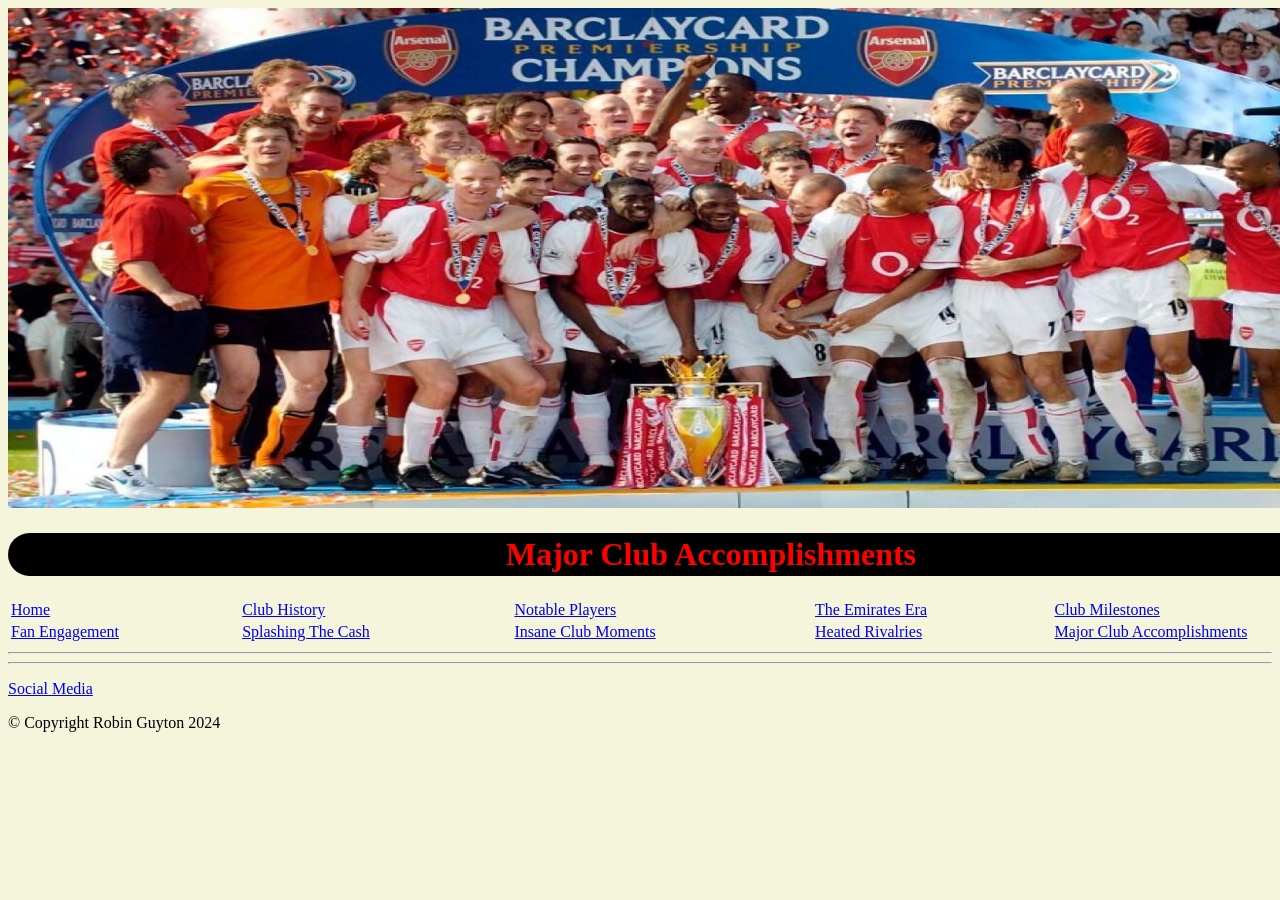
==== accomplishments.html @ 5455f0c0 "Added footer to all pages" ====
<!DOCTYPE html>
<html lang="en">
<head>
    <meta charset="UTF-8">
    <meta name="viewport" content="width=device-width, initial-scale=1.0">
    <title>Major Club Accomplishments</title>
    <img src="images/invincibles.jpg" alt="image of the Invincible Team" height="500" width="1400">

    <!-- External CSS -->
<link rel="stylesheet" href="main.css">

</head>
<body>

    <header>

  <h1>Major Club Accomplishments</h1>
  <table style="width: 115%">
            
          
    <tbody>
     
        <tr>
            <!-- Table data cell -->
            <td><a href="index.html" target="_self">Home</a></td>
            <td><a href="history.html" target="_self">Club History</a></td>
            <td><a href="players.html" target="_self">Notable Players</a></td>
            <td><a href="emirates.html" target="_self">The Emirates Era</a></td>
            <td><a href="milestones.html" target="_self">Club Milestones</a></td>
            
        </tr>
        <tr>
            <td><a href="fans.html" target="_self">Fan Engagement</a></td>
            <td><a href="cash.html" target="_self">Splashing The Cash</a></td>
            <td><a href="insane.html" target="_self">Insane Club Moments</a></td>
            <td><a href="rivalries.html" target="_self">Heated Rivalries</a></td>
            <td><a href="accomplishments.html" target="_self">Major Club Accomplishments</a></td>
        </tr>
      
    
    </tbody>
    </table>
    
    </header>

<main>



</main>

<hr>
<hr>

<footer>

    <p><a href="https://github.com/robinguyton" target="_blank" >Social Media</a></p>
    <p>&copy; Copyright Robin Guyton 2024</p>

</footer>
  
    
</body>
</html>
---- main.css ----
body {background-color: beige;
    color: black
        
    ;}
    
    
    
    h1 {text-align: center;
        padding: 3px;
        background-color: beige;
        color: red ;
        border-radius: 50px;
        height: 50px
    }
    
    
    
    h2 {text-align: center;
        padding: 3px;
        background-color: beige;
        color: red;
        border-radius: 50px;
        height: 30px
    }
    
    
    
    .center {
        display: block;
        margin-left: auto;
        margin-right: auto;
        width: 50%;
      }
    
    
      
    main {text-align: center;}
    
    
    
    a:hover {
        color: #f33506;
      }
    
    
    h1, h2 {background-color: black;
        height: fit-content;
        width: 1400px;
    }
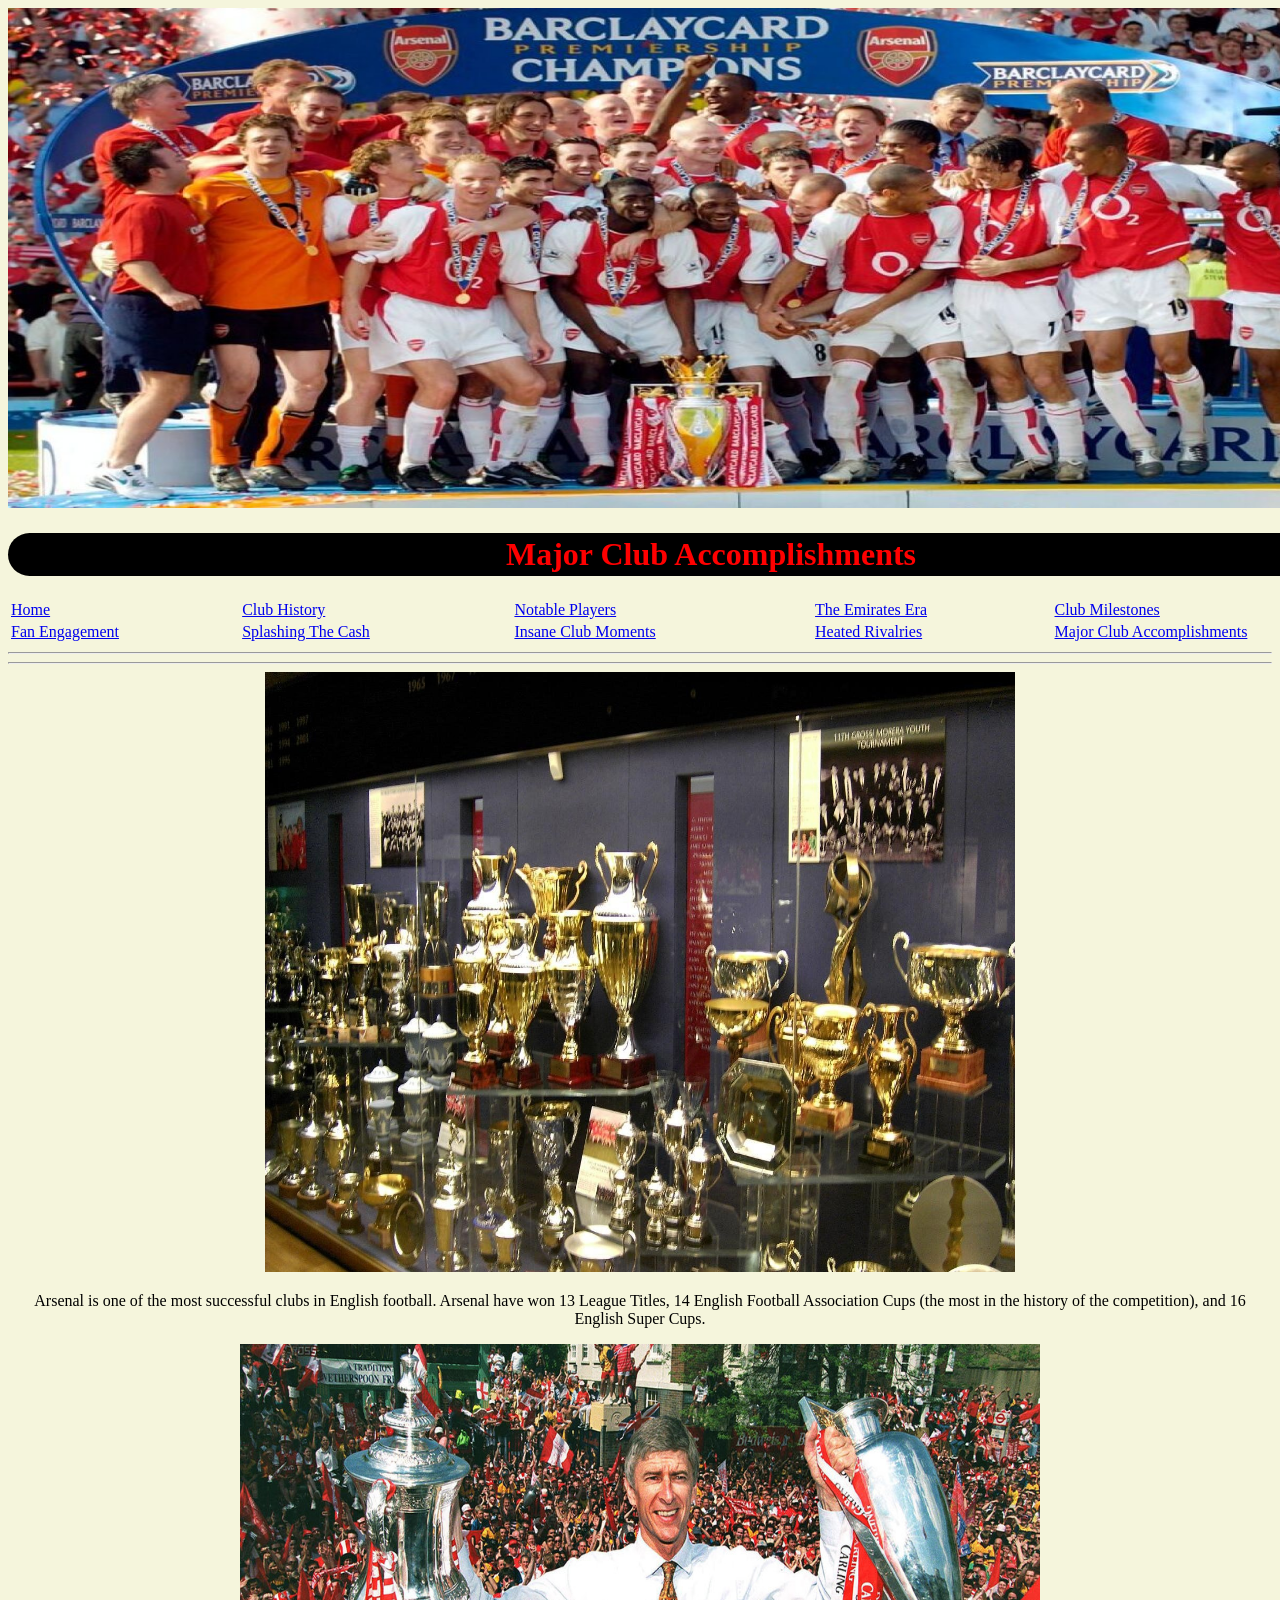
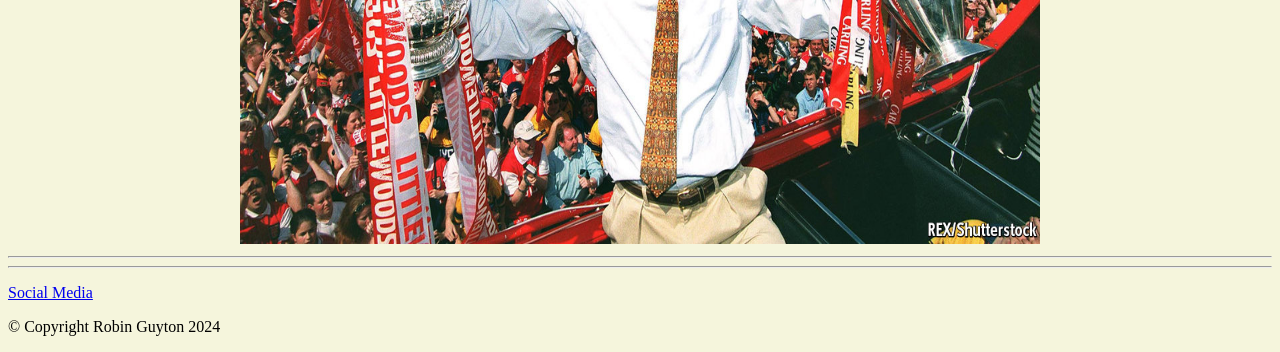
==== commit 6e67e25c: "Added Wenger Trophies" ====
--- a/accomplishments.html
+++ b/accomplishments.html
@@ -42,8 +42,13 @@
     </table>
     
     </header>
+<hr>
+<hr>
+<main>
+    <img src="images/trophy.jpg" alt="Arsenal Trophy Case" height="600" width="750">
+    <p>Arsenal is one of the most successful clubs in English football. Arsenal have won 13 League Titles, 14 English Football Association Cups (the most in the history of the competition), and 16 English Super Cups.</p>
 
-<main>
+    <img src="images/wengerdouble.jpg" alt="Manager Arsene Wenger holds FA Cup and League Title Trophies" height="500" width="800">
 
 
 
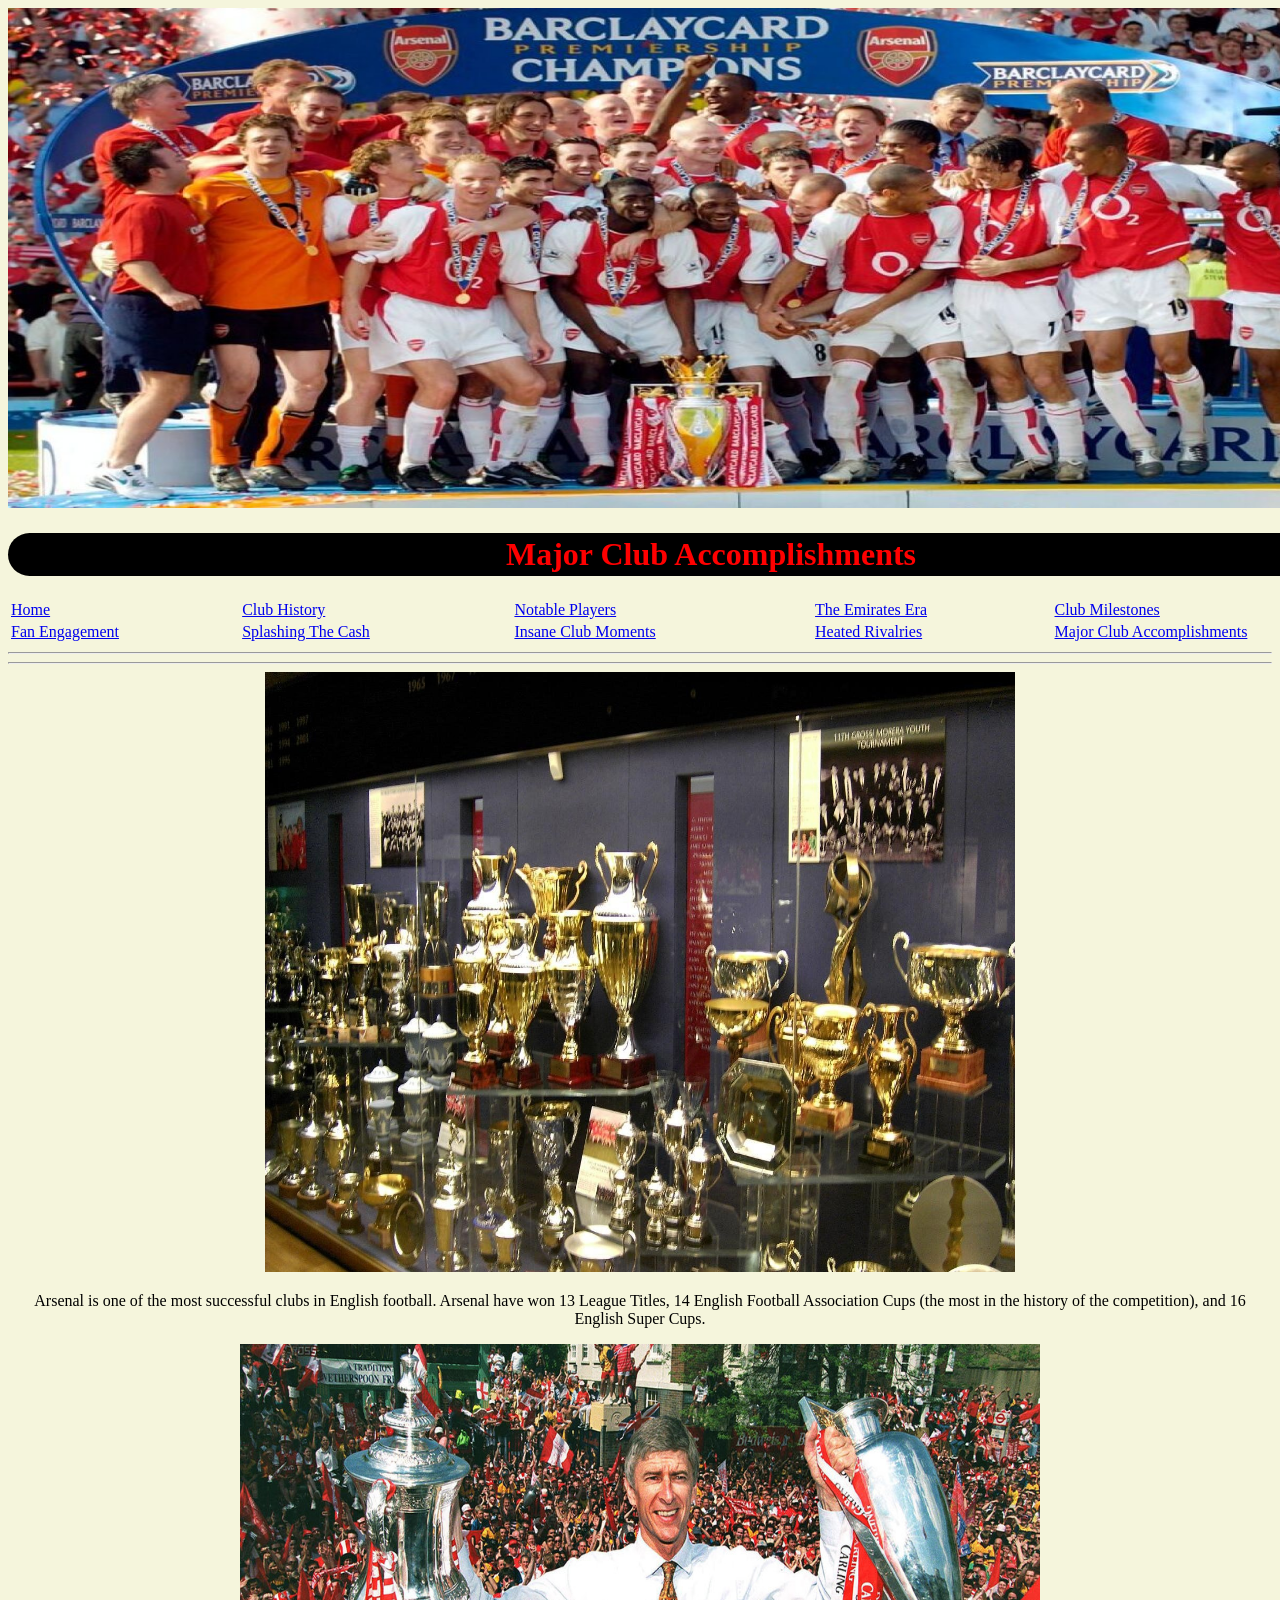
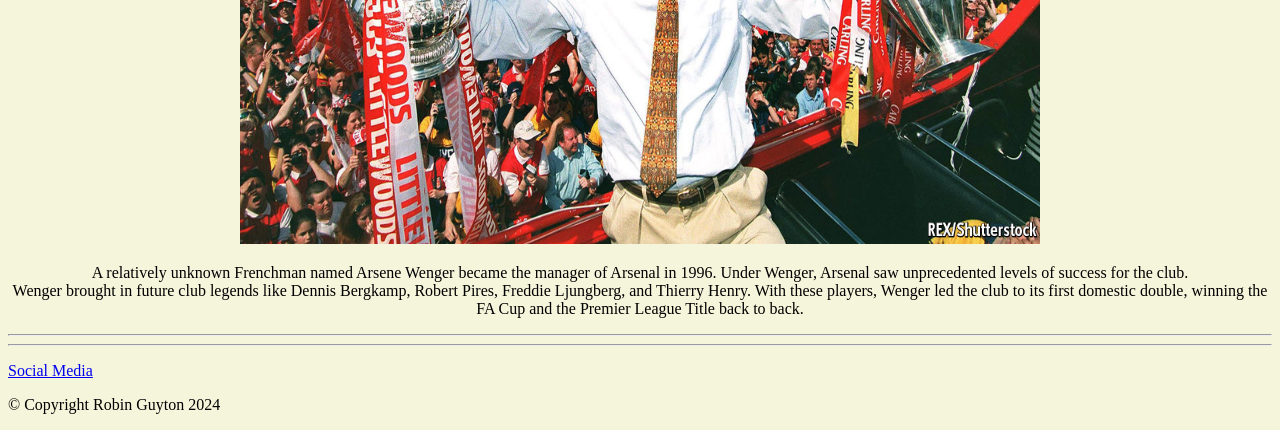
==== commit 1468f0f5: "input accomplishments" ====
--- a/accomplishments.html
+++ b/accomplishments.html
@@ -49,6 +49,9 @@
     <p>Arsenal is one of the most successful clubs in English football. Arsenal have won 13 League Titles, 14 English Football Association Cups (the most in the history of the competition), and 16 English Super Cups.</p>
 
     <img src="images/wengerdouble.jpg" alt="Manager Arsene Wenger holds FA Cup and League Title Trophies" height="500" width="800">
+    <p>A relatively unknown Frenchman named Arsene Wenger became the manager of Arsenal in 1996. Under Wenger, Arsenal saw unprecedented levels of success for the club. 
+    <br>Wenger brought in future club legends like Dennis Bergkamp, Robert Pires, Freddie Ljungberg, and Thierry Henry. With these players, Wenger led the club to its first domestic double, winning the FA Cup and the Premier League Title back to back.
+    </p>
 
 
 
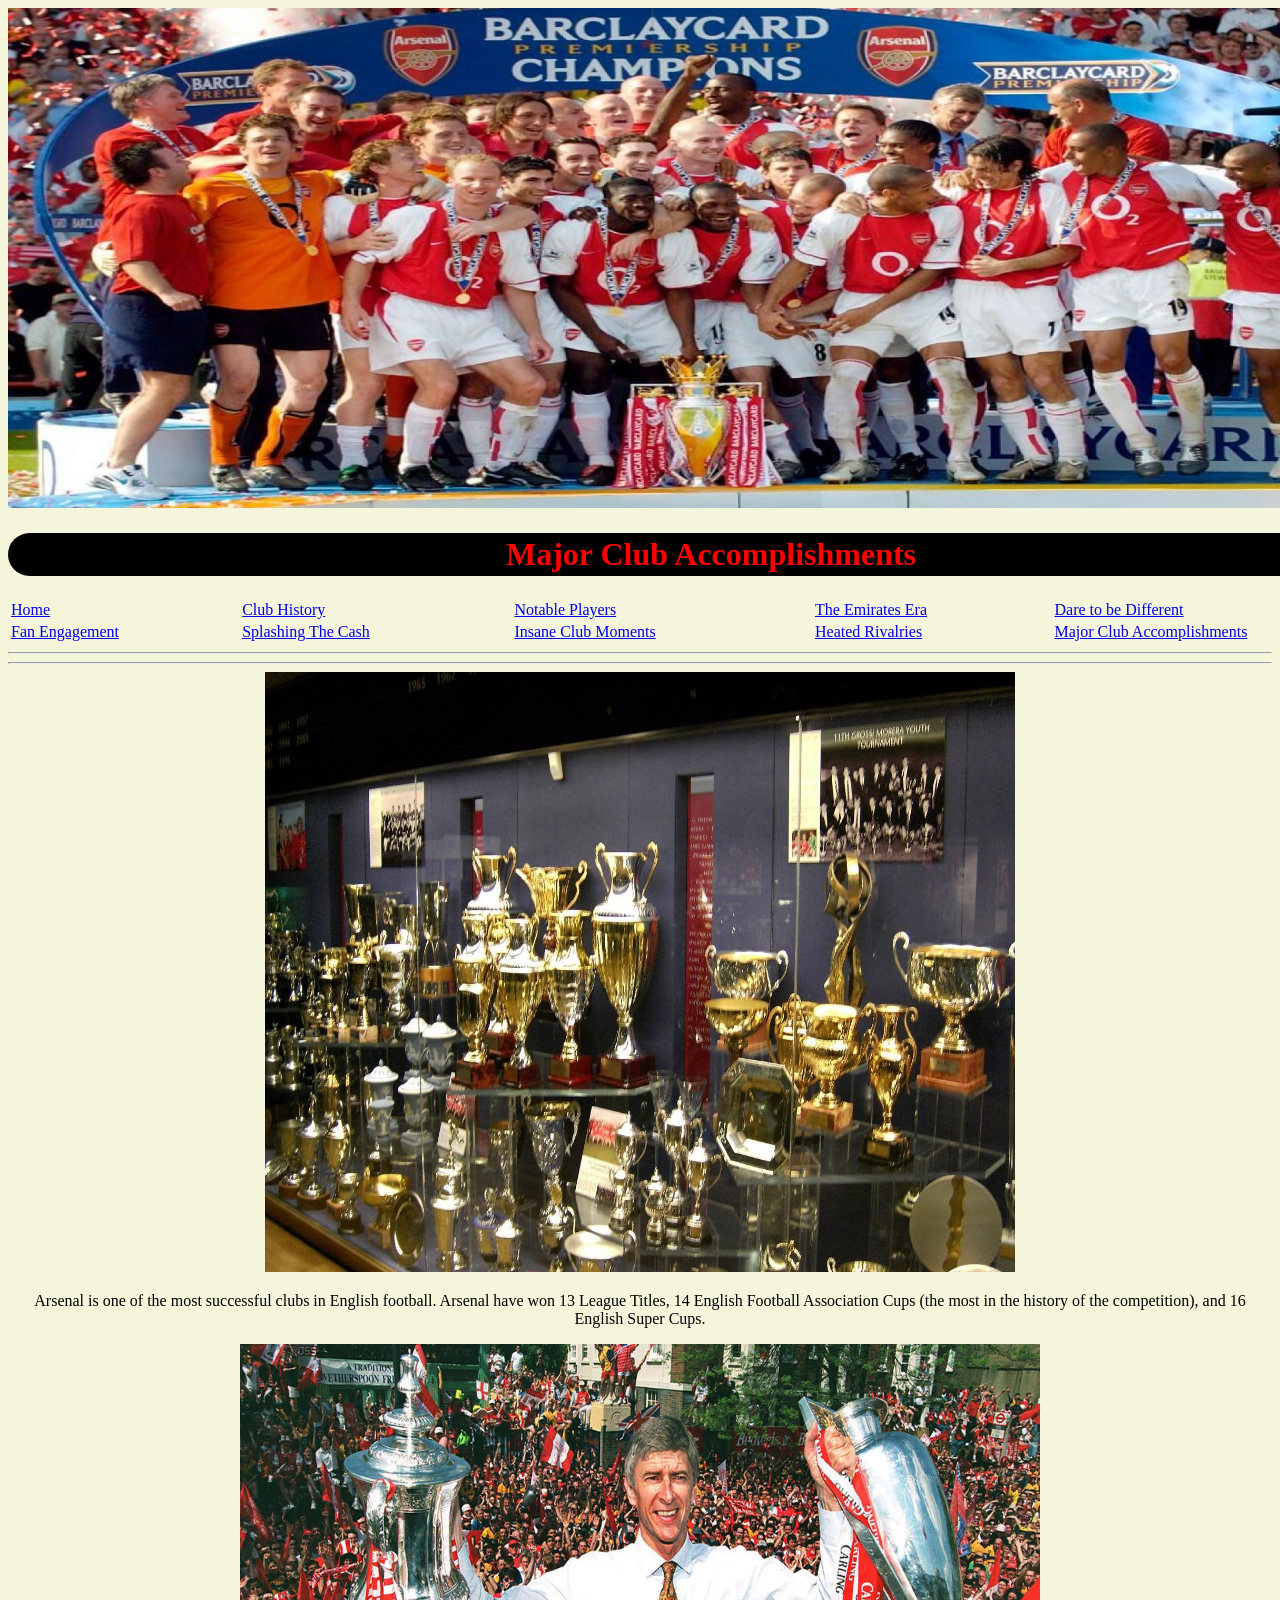
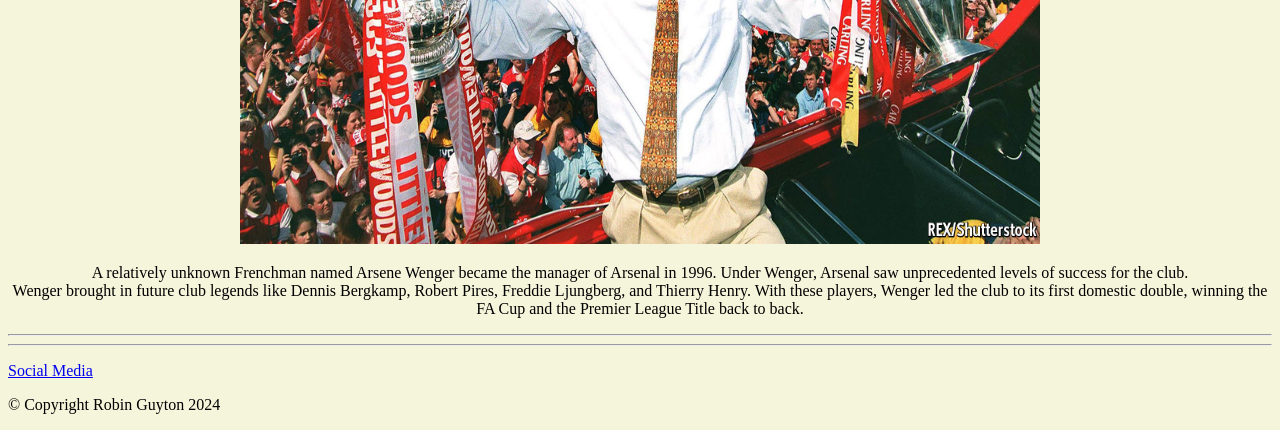
==== commit 850274f5: "Dare to be Different" ====
--- a/accomplishments.html
+++ b/accomplishments.html
@@ -26,7 +26,7 @@
             <td><a href="history.html" target="_self">Club History</a></td>
             <td><a href="players.html" target="_self">Notable Players</a></td>
             <td><a href="emirates.html" target="_self">The Emirates Era</a></td>
-            <td><a href="milestones.html" target="_self">Club Milestones</a></td>
+            <td><a href="milestones.html" target="_self">Dare to be Different</a></td>
             
         </tr>
         <tr>
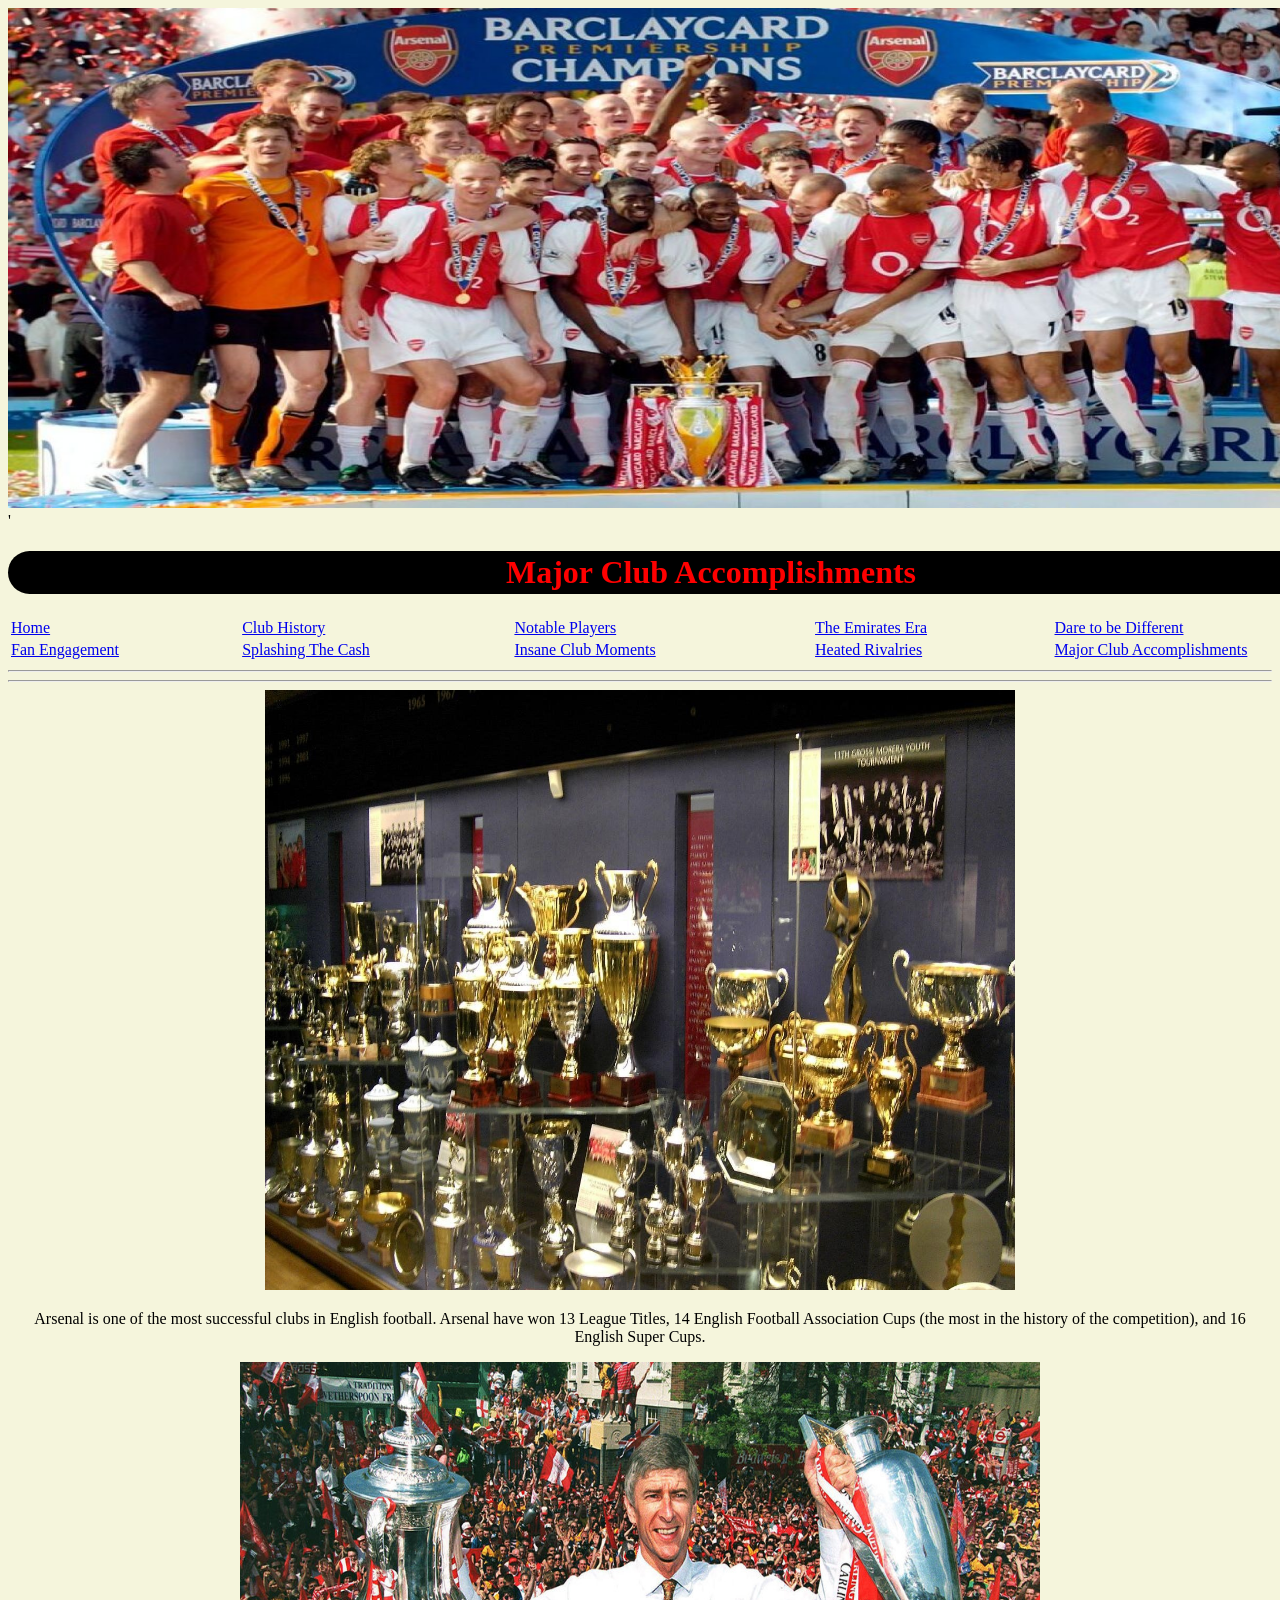
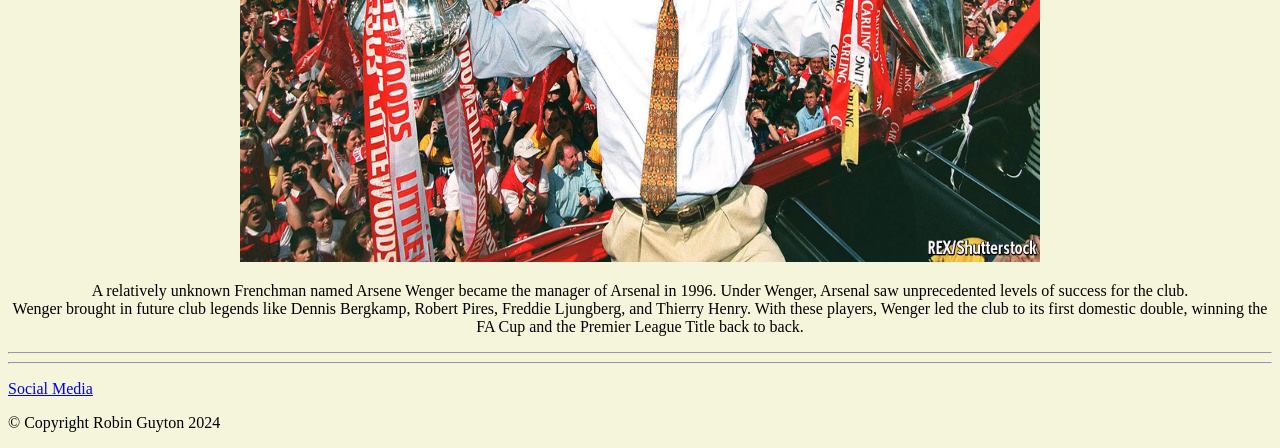
==== commit 2d5bbeec: "Corrected errors" ====
--- a/accomplishments.html
+++ b/accomplishments.html
@@ -4,7 +4,7 @@
     <meta charset="UTF-8">
     <meta name="viewport" content="width=device-width, initial-scale=1.0">
     <title>Major Club Accomplishments</title>
-    <img src="images/invincibles.jpg" alt="image of the Invincible Team" height="500" width="1400">
+    
 
     <!-- External CSS -->
 <link rel="stylesheet" href="main.css">
@@ -13,8 +13,10 @@
 <body>
 
     <header>
-
+<img src="images/invincibles.jpg" alt="image of the Invincible Team" height="500" width="1400">
+'
   <h1>Major Club Accomplishments</h1>
+ 
   <table style="width: 115%">
             
           
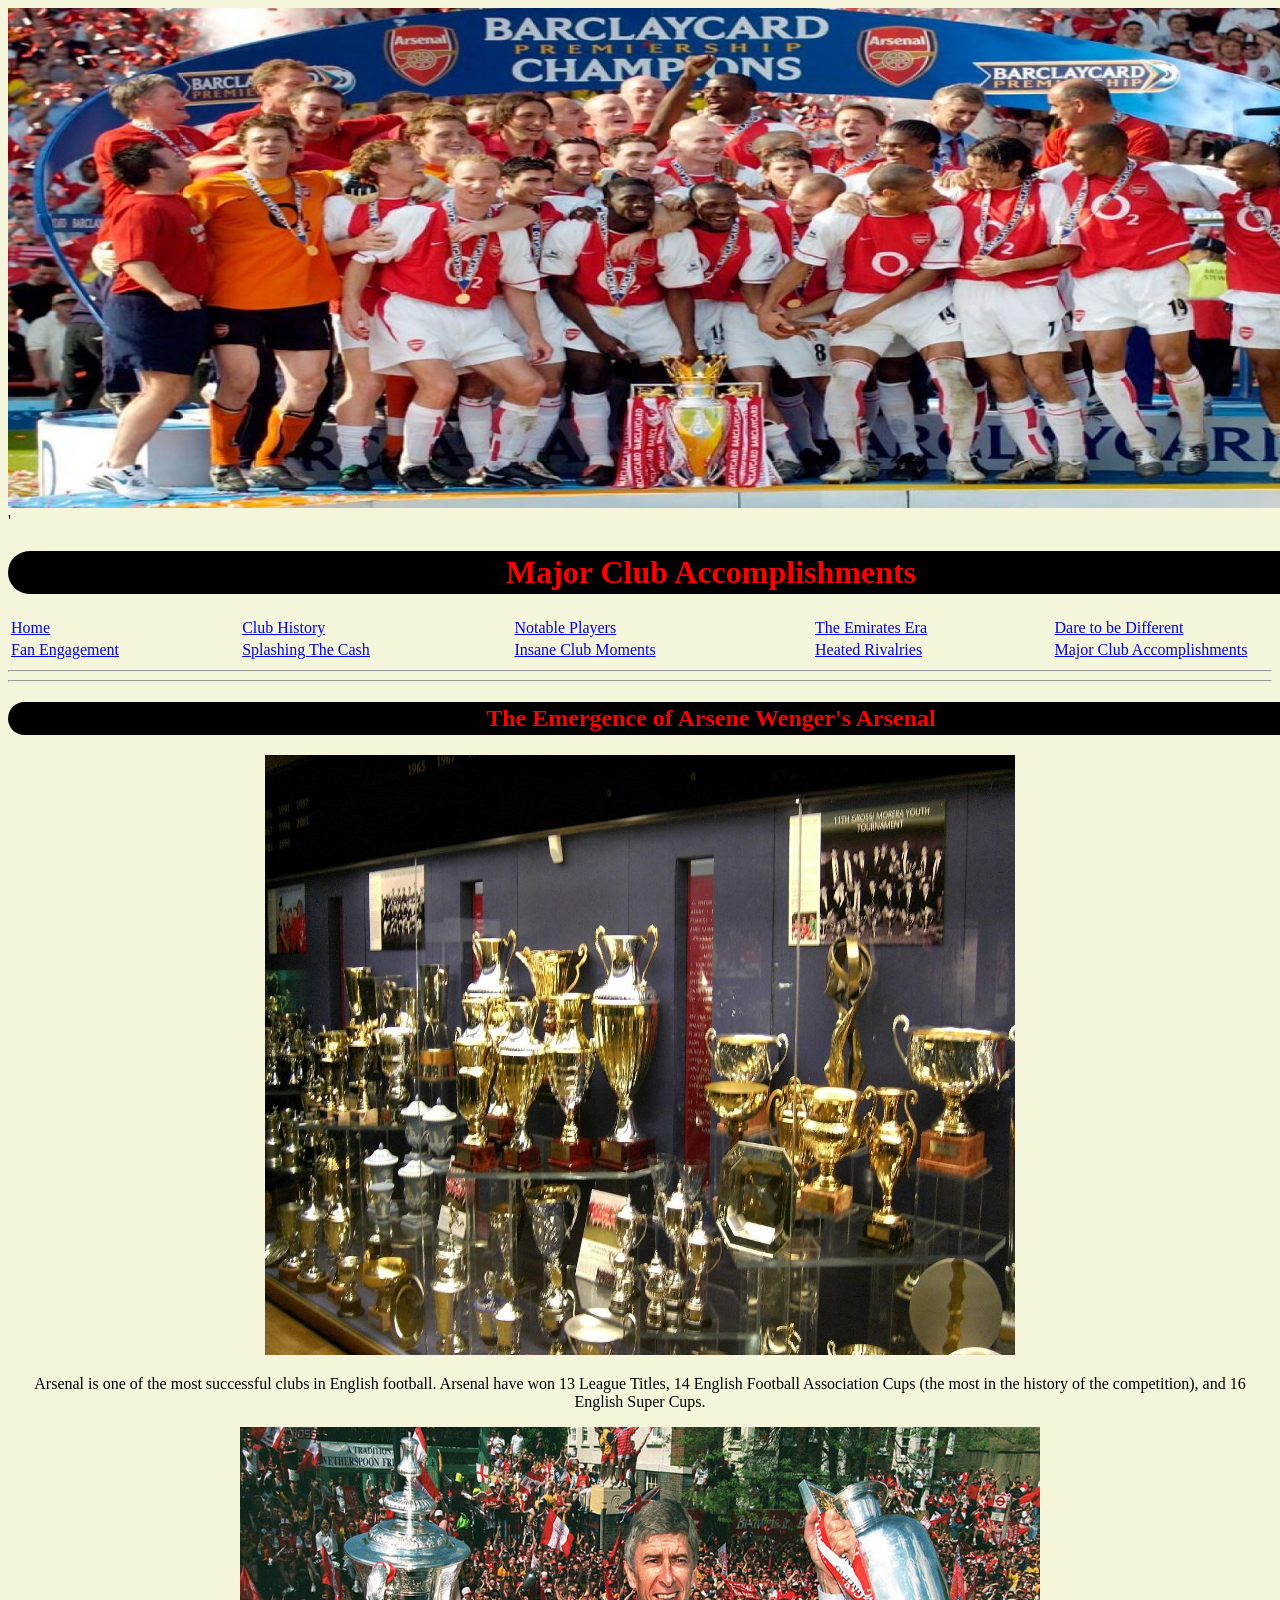
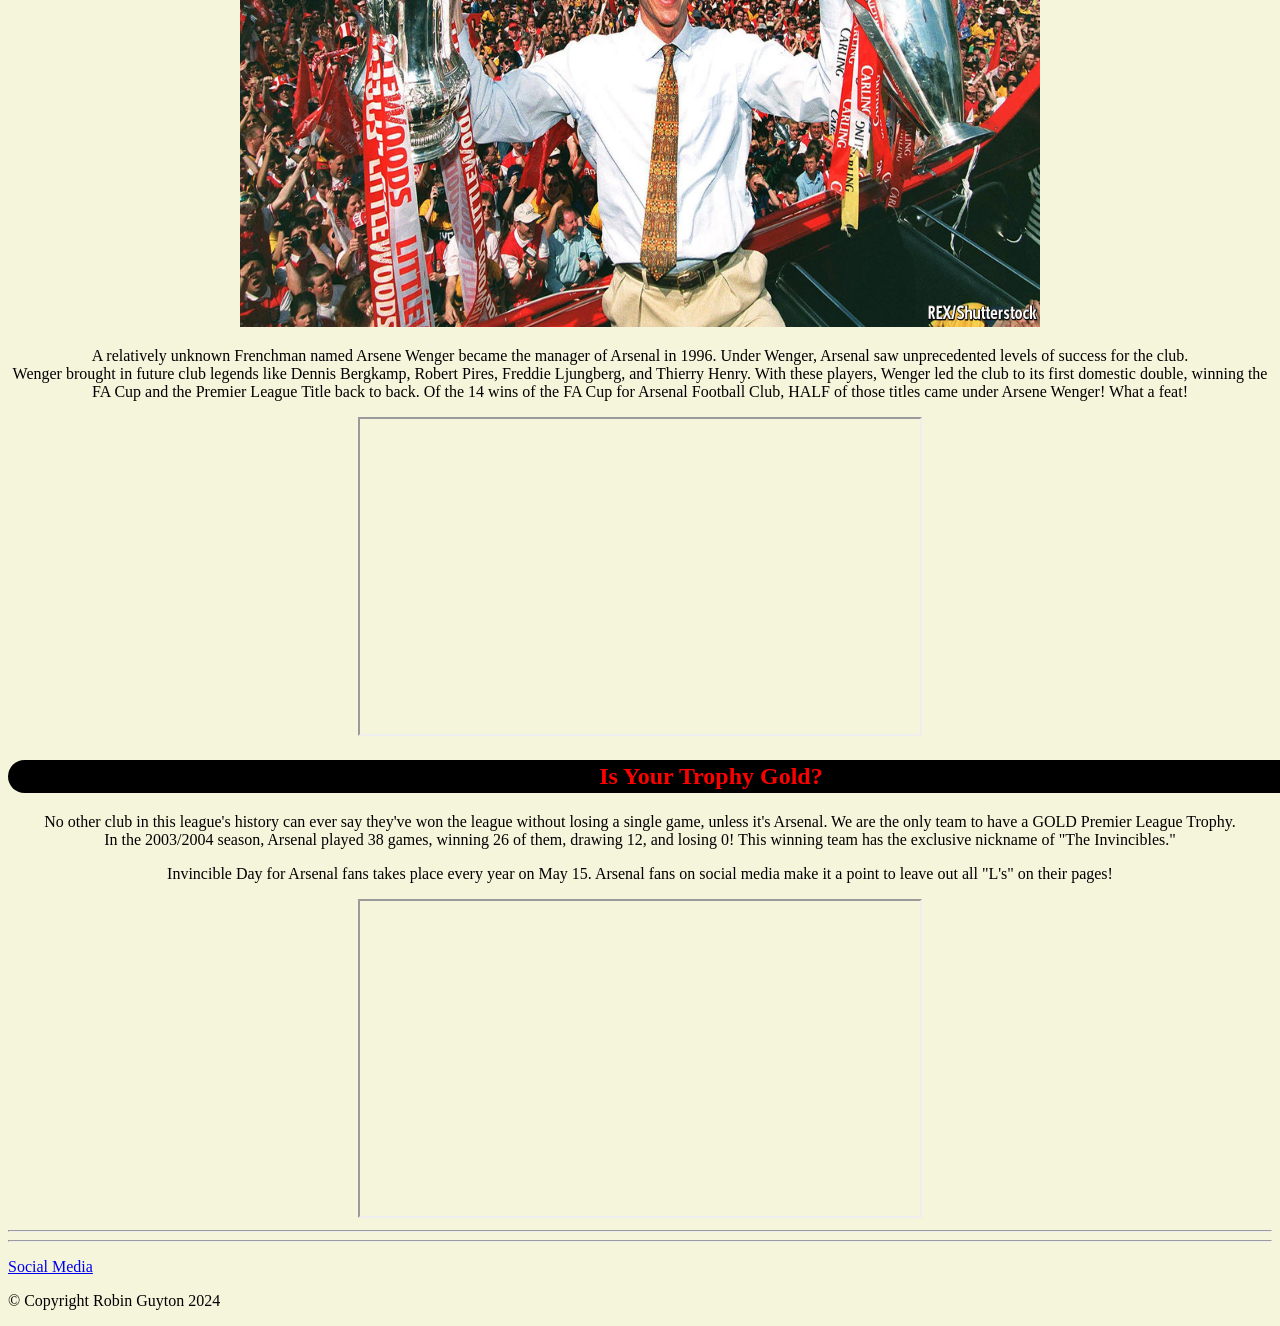
==== commit 54abd46a: "input accomplishments" ====
--- a/accomplishments.html
+++ b/accomplishments.html
@@ -47,16 +47,38 @@
 <hr>
 <hr>
 <main>
+
+<section>
+
+    <h2>The Emergence of Arsene Wenger's Arsenal</h2>
+
     <img src="images/trophy.jpg" alt="Arsenal Trophy Case" height="600" width="750">
     <p>Arsenal is one of the most successful clubs in English football. Arsenal have won 13 League Titles, 14 English Football Association Cups (the most in the history of the competition), and 16 English Super Cups.</p>
 
     <img src="images/wengerdouble.jpg" alt="Manager Arsene Wenger holds FA Cup and League Title Trophies" height="500" width="800">
     <p>A relatively unknown Frenchman named Arsene Wenger became the manager of Arsenal in 1996. Under Wenger, Arsenal saw unprecedented levels of success for the club. 
-    <br>Wenger brought in future club legends like Dennis Bergkamp, Robert Pires, Freddie Ljungberg, and Thierry Henry. With these players, Wenger led the club to its first domestic double, winning the FA Cup and the Premier League Title back to back.
+    <br>Wenger brought in future club legends like Dennis Bergkamp, Robert Pires, Freddie Ljungberg, and Thierry Henry. With these players, Wenger led the club to its first domestic double, winning the FA Cup and the Premier League Title back to back. Of the 14 wins of the FA Cup for Arsenal Football Club, HALF of those titles came under Arsene Wenger! What a feat!
     </p>
+
+    
+    <iframe width="560" height="315" src="https://www.youtube.com/embed/6ihRXGeIhG4?si=QepfU809_1LvhCIj" title="YouTube video player" allow="accelerometer; autoplay; clipboard-write; encrypted-media; gyroscope; picture-in-picture; web-share" referrerpolicy="strict-origin-when-cross-origin" allowfullscreen></iframe>
+
+</section>
+
+<section>
+    
+    <h2>Is Your Trophy Gold?</h2>
+
+    <p>No other club in this league's history can ever say they've won the league without losing a single game, unless it's Arsenal. We are the only team to have a GOLD Premier League Trophy.
+        <br>In the 2003/2004 season, Arsenal played 38 games, winning 26 of them, drawing 12, and losing 0! This winning team has the exclusive nickname of "The Invincibles."</p>
+
+    <p>Invincible Day for Arsenal fans takes place every year on May 15.  Arsenal fans on social media make it a point to leave out all "L's" on their pages!</p>
+
+    <iframe width="560" height="315" src="https://www.youtube.com/embed/j8Mk9ubOATk?si=sH7qE8QbabkY-MNp" title="YouTube video player" allow="accelerometer; autoplay; clipboard-write; encrypted-media; gyroscope; picture-in-picture; web-share" referrerpolicy="strict-origin-when-cross-origin" allowfullscreen></iframe>
 
 
 
+</section>
 </main>
 
 <hr>
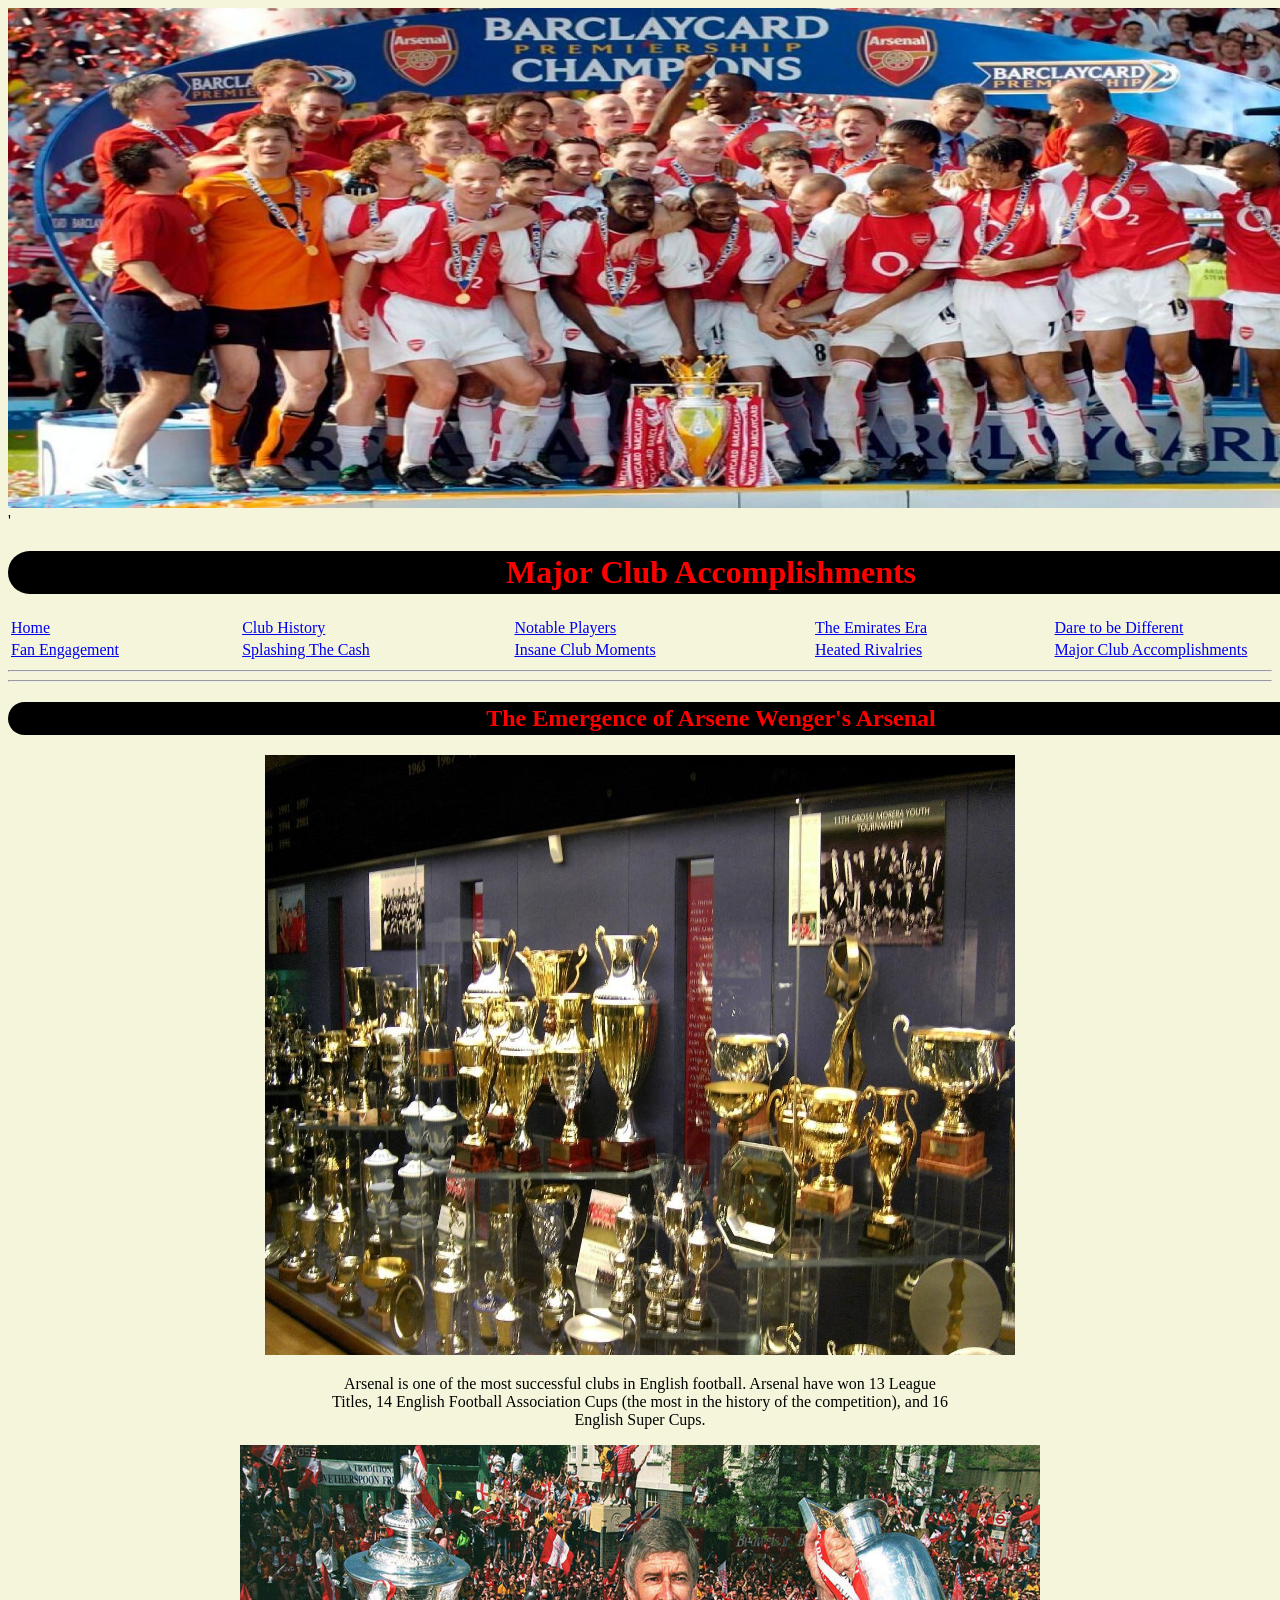
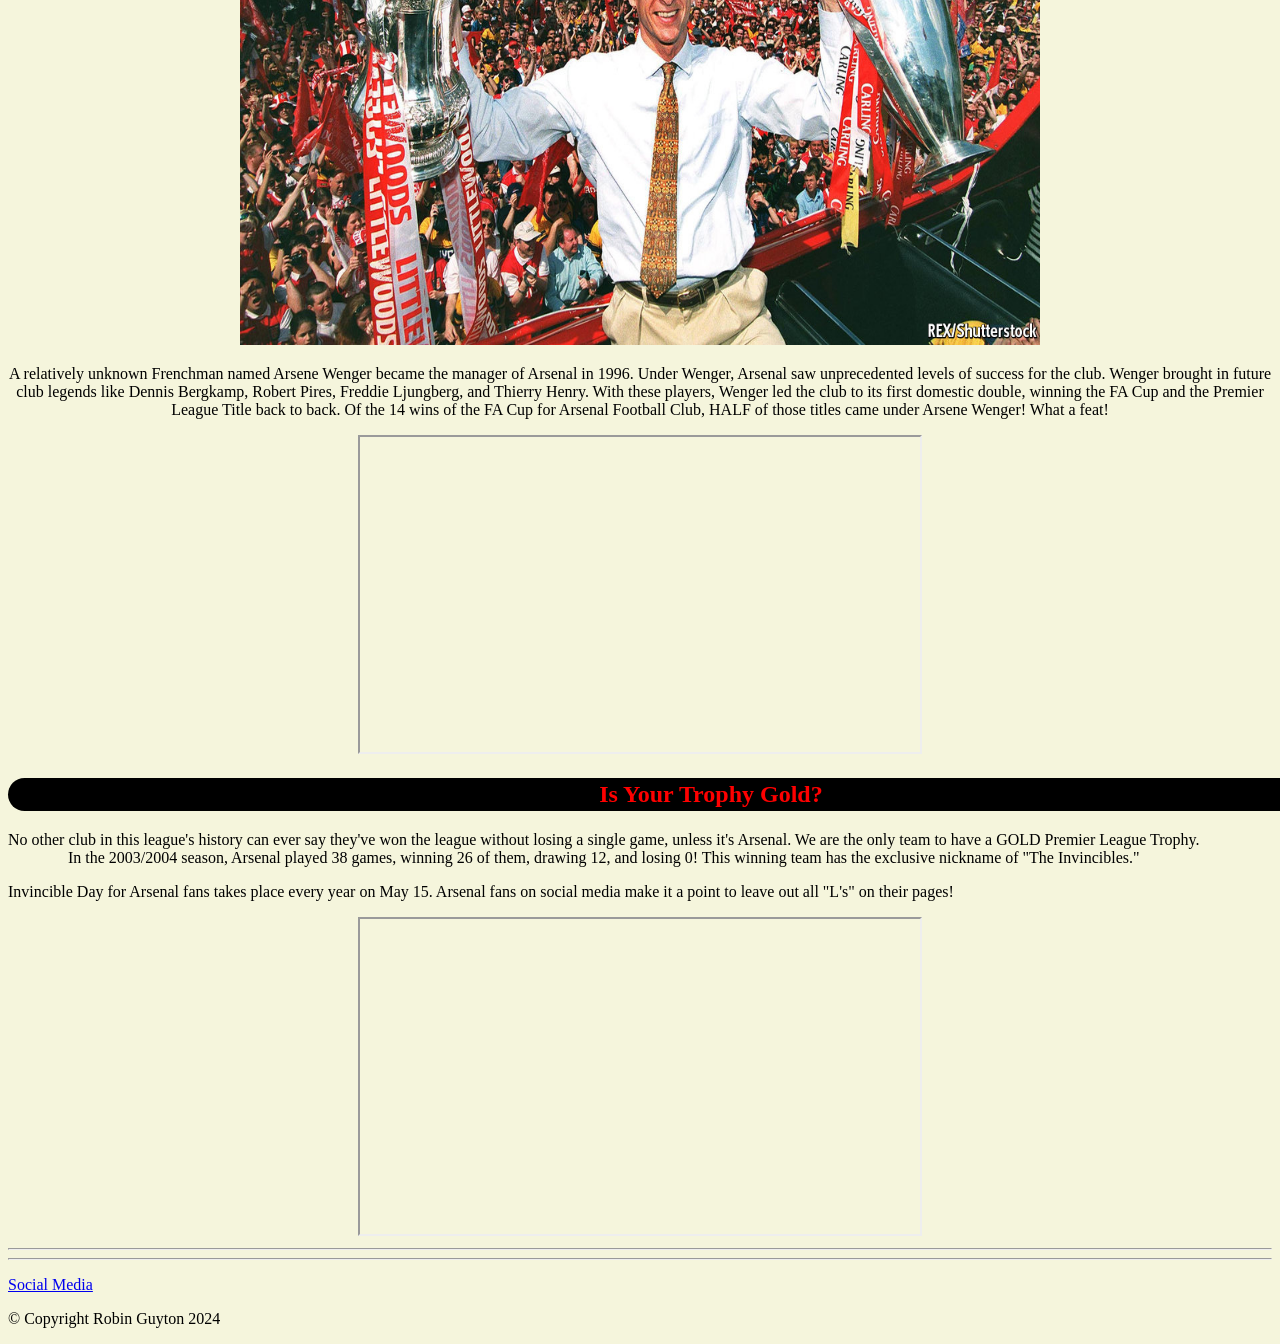
==== commit b244d2eb: "Validated pages, ready to submit" ====
--- a/accomplishments.html
+++ b/accomplishments.html
@@ -53,12 +53,14 @@
     <h2>The Emergence of Arsene Wenger's Arsenal</h2>
 
     <img src="images/trophy.jpg" alt="Arsenal Trophy Case" height="600" width="750">
+
+<div class="center">
     <p>Arsenal is one of the most successful clubs in English football. Arsenal have won 13 League Titles, 14 English Football Association Cups (the most in the history of the competition), and 16 English Super Cups.</p>
+</div>
 
     <img src="images/wengerdouble.jpg" alt="Manager Arsene Wenger holds FA Cup and League Title Trophies" height="500" width="800">
-    <p>A relatively unknown Frenchman named Arsene Wenger became the manager of Arsenal in 1996. Under Wenger, Arsenal saw unprecedented levels of success for the club. 
-    <br>Wenger brought in future club legends like Dennis Bergkamp, Robert Pires, Freddie Ljungberg, and Thierry Henry. With these players, Wenger led the club to its first domestic double, winning the FA Cup and the Premier League Title back to back. Of the 14 wins of the FA Cup for Arsenal Football Club, HALF of those titles came under Arsene Wenger! What a feat!
-    </p>
+    
+    <p>A relatively unknown Frenchman named Arsene Wenger became the manager of Arsenal in 1996. Under Wenger, Arsenal saw unprecedented levels of success for the club. Wenger brought in future club legends like Dennis Bergkamp, Robert Pires, Freddie Ljungberg, and Thierry Henry. With these players, Wenger led the club to its first domestic double, winning the FA Cup and the Premier League Title back to back. Of the 14 wins of the FA Cup for Arsenal Football Club, HALF of those titles came under Arsene Wenger! What a feat!</p>
 
     
     <iframe width="560" height="315" src="https://www.youtube.com/embed/6ihRXGeIhG4?si=QepfU809_1LvhCIj" title="YouTube video player" allow="accelerometer; autoplay; clipboard-write; encrypted-media; gyroscope; picture-in-picture; web-share" referrerpolicy="strict-origin-when-cross-origin" allowfullscreen></iframe>
@@ -73,6 +75,7 @@
         <br>In the 2003/2004 season, Arsenal played 38 games, winning 26 of them, drawing 12, and losing 0! This winning team has the exclusive nickname of "The Invincibles."</p>
 
     <p>Invincible Day for Arsenal fans takes place every year on May 15.  Arsenal fans on social media make it a point to leave out all "L's" on their pages!</p>
+
 
     <iframe width="560" height="315" src="https://www.youtube.com/embed/j8Mk9ubOATk?si=sH7qE8QbabkY-MNp" title="YouTube video player" allow="accelerometer; autoplay; clipboard-write; encrypted-media; gyroscope; picture-in-picture; web-share" referrerpolicy="strict-origin-when-cross-origin" allowfullscreen></iframe>
 
--- a/main.css
+++ b/main.css
@@ -13,7 +13,11 @@
         height: 50px
     }
     
-    
+   
+    p {max-width: fit-content;  
+        text-align: center;
+       
+    }
     
     h2 {text-align: center;
         padding: 3px;
@@ -36,6 +40,9 @@
       
     main {text-align: center;}
     
+
+    section {text-align: center;}
+    
     
     
     a:hover {
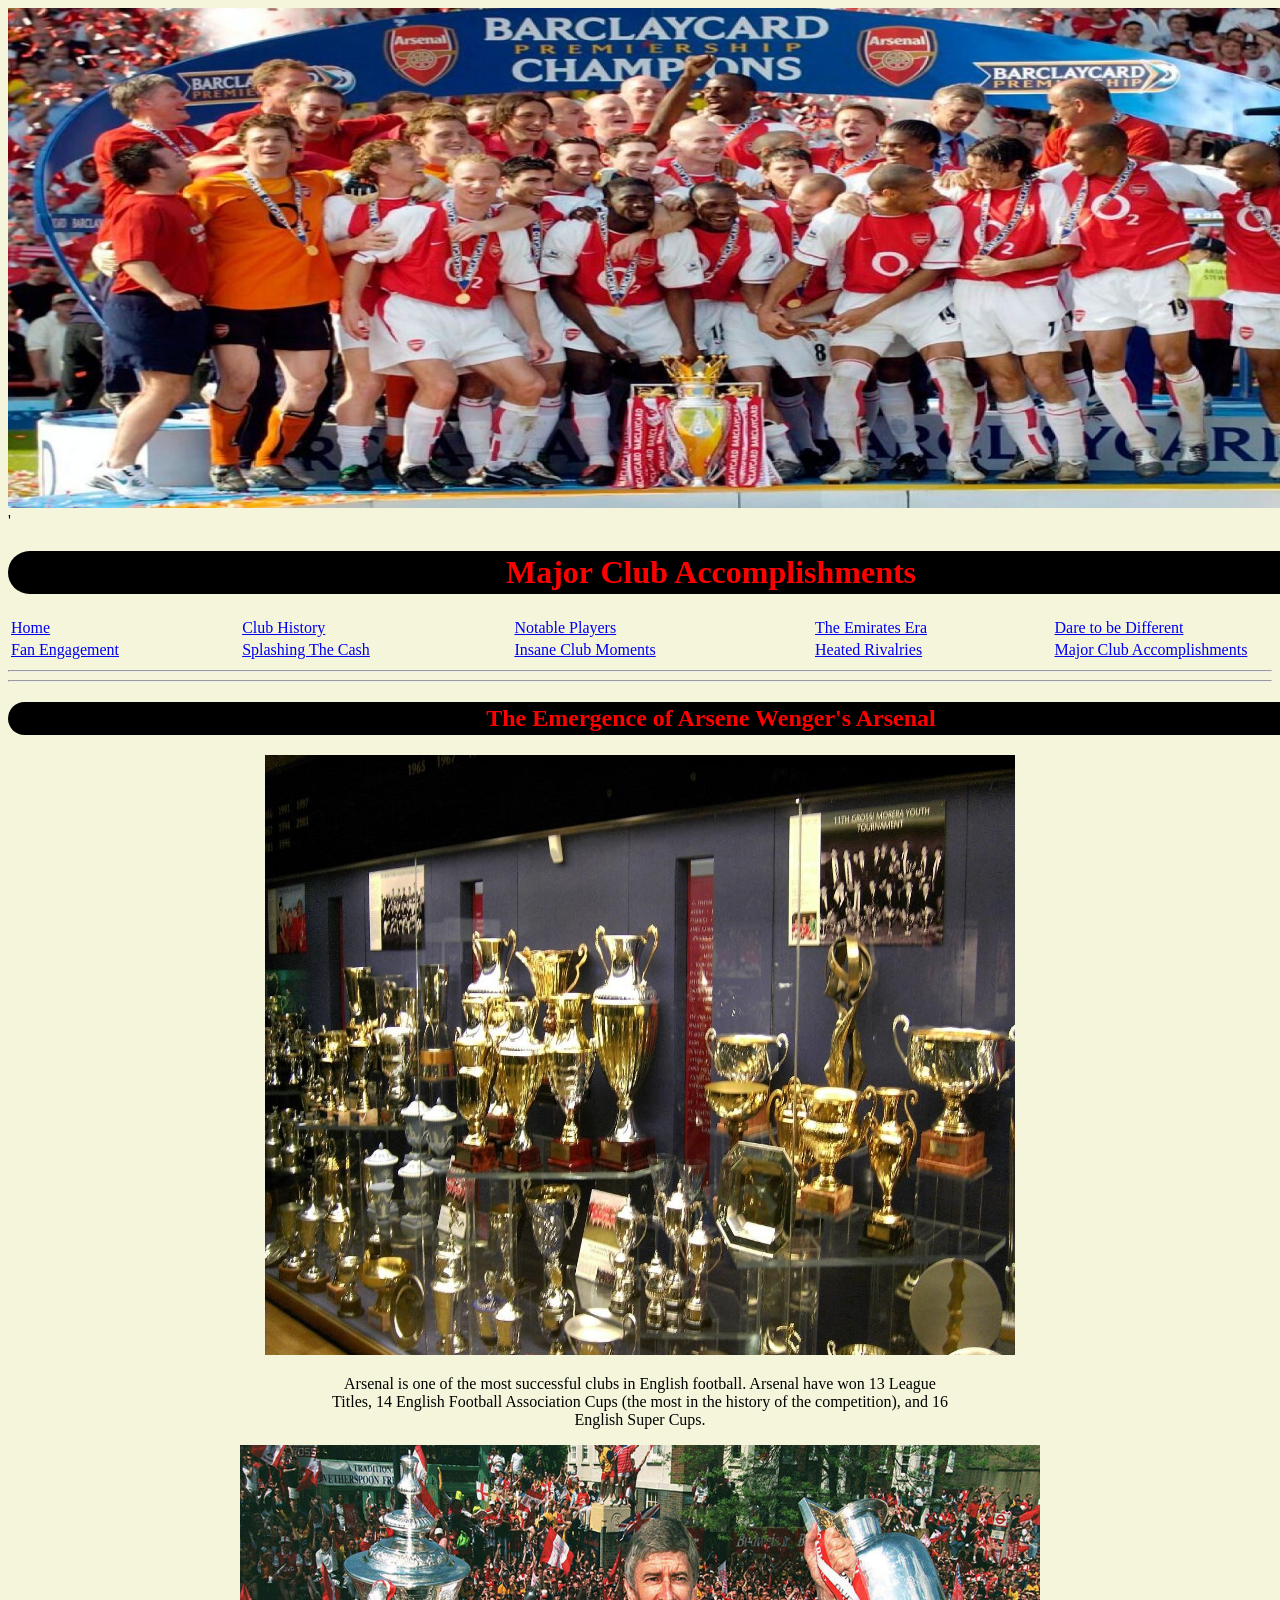
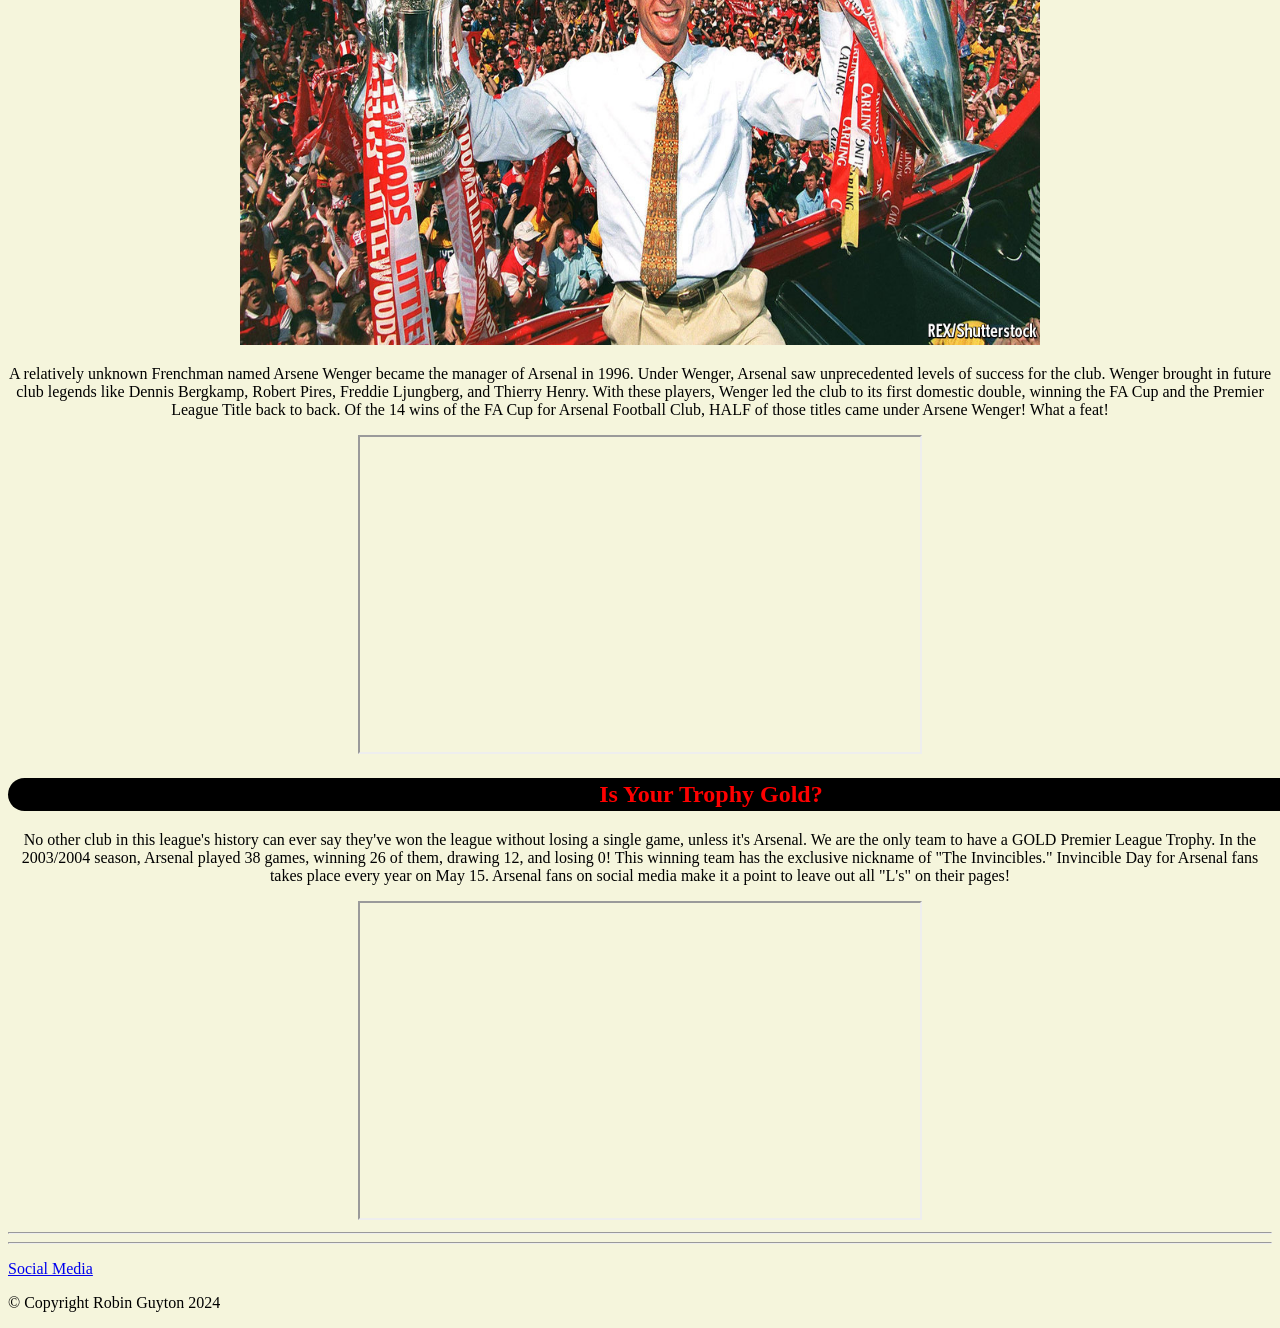
==== commit 9439af1d: "edited accomplishment layout, ready to submit" ====
--- a/accomplishments.html
+++ b/accomplishments.html
@@ -59,7 +59,7 @@
 </div>
 
     <img src="images/wengerdouble.jpg" alt="Manager Arsene Wenger holds FA Cup and League Title Trophies" height="500" width="800">
-    
+
     <p>A relatively unknown Frenchman named Arsene Wenger became the manager of Arsenal in 1996. Under Wenger, Arsenal saw unprecedented levels of success for the club. Wenger brought in future club legends like Dennis Bergkamp, Robert Pires, Freddie Ljungberg, and Thierry Henry. With these players, Wenger led the club to its first domestic double, winning the FA Cup and the Premier League Title back to back. Of the 14 wins of the FA Cup for Arsenal Football Club, HALF of those titles came under Arsene Wenger! What a feat!</p>
 
     
@@ -71,10 +71,7 @@
     
     <h2>Is Your Trophy Gold?</h2>
 
-    <p>No other club in this league's history can ever say they've won the league without losing a single game, unless it's Arsenal. We are the only team to have a GOLD Premier League Trophy.
-        <br>In the 2003/2004 season, Arsenal played 38 games, winning 26 of them, drawing 12, and losing 0! This winning team has the exclusive nickname of "The Invincibles."</p>
-
-    <p>Invincible Day for Arsenal fans takes place every year on May 15.  Arsenal fans on social media make it a point to leave out all "L's" on their pages!</p>
+    <p>No other club in this league's history can ever say they've won the league without losing a single game, unless it's Arsenal. We are the only team to have a GOLD Premier League Trophy. In the 2003/2004 season, Arsenal played 38 games, winning 26 of them, drawing 12, and losing 0! This winning team has the exclusive nickname of "The Invincibles." Invincible Day for Arsenal fans takes place every year on May 15.  Arsenal fans on social media make it a point to leave out all "L's" on their pages!</p>
 
 
     <iframe width="560" height="315" src="https://www.youtube.com/embed/j8Mk9ubOATk?si=sH7qE8QbabkY-MNp" title="YouTube video player" allow="accelerometer; autoplay; clipboard-write; encrypted-media; gyroscope; picture-in-picture; web-share" referrerpolicy="strict-origin-when-cross-origin" allowfullscreen></iframe>
